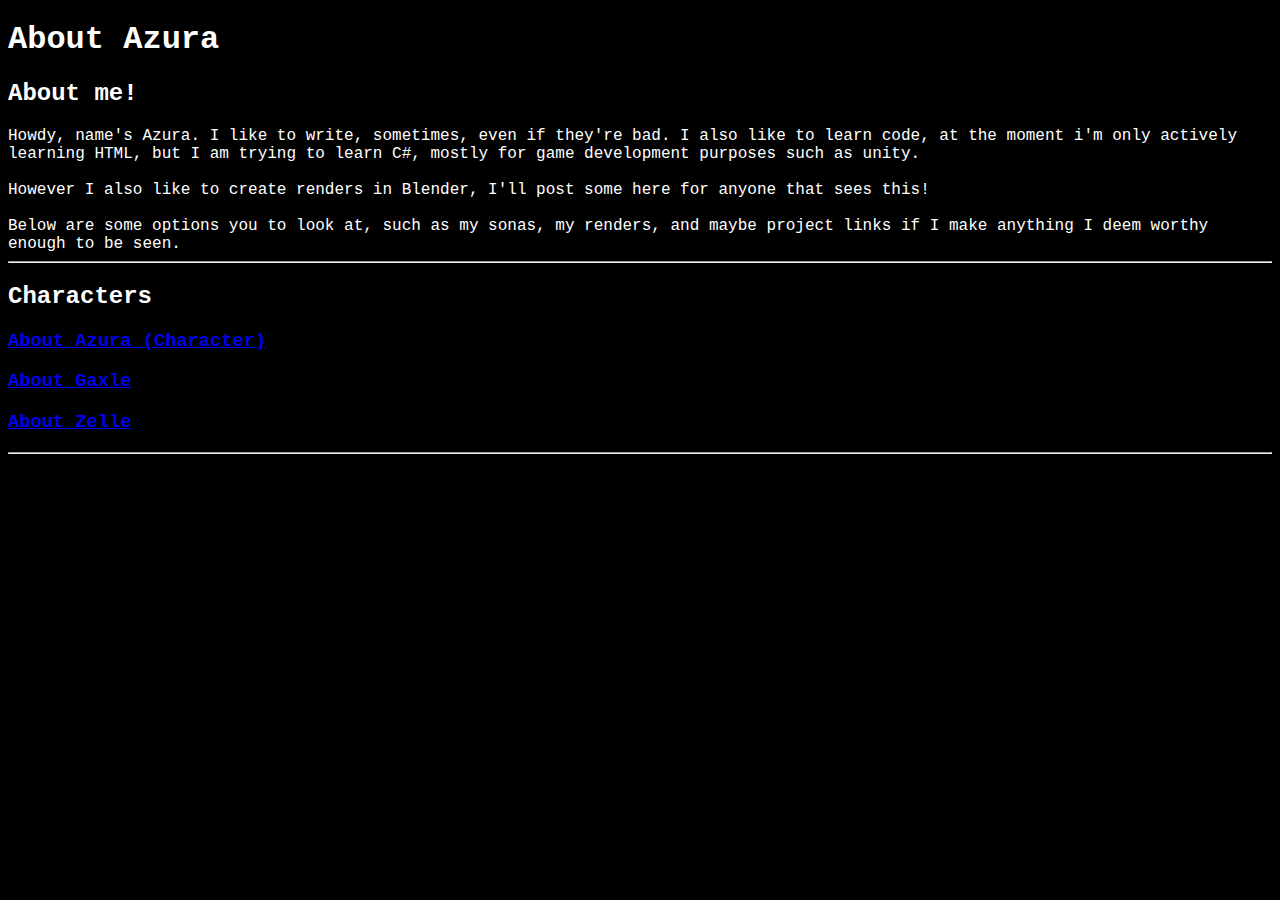
==== index.html @ cde9a8e3 "Added h3 tag to About Zelle" ====
<!DOCTYPE html>
<html>
    <head>
        <title>
            Main Webpage
        </title>
        <link rel="icon" type="image/x-icon" href="/images/azuraicon.png">
    </head>

    <body style="background-color:  black; color:white; font-family: 'Courier New', Courier, monospace;">
        <h1>About Azura</h1>
        <div>
            <h2>About me!</h2>
            Howdy, name's Azura. I like to write, sometimes, even if they're bad. I also like to learn code,
            at the moment i'm only actively learning HTML, but I am trying to learn C#, mostly for game development
            purposes such as unity. 
            <br>
            <br>
            However I also like to create renders in Blender, I'll post some here for anyone that sees this!
            <br>
            <br>
            Below are some options you to look at, such as my sonas, my renders, and maybe project links if I make anything I deem worthy enough to be seen.
        </div>
        <hr>
        <h2>Characters</h2>
        <div>
            <a href="/characters/azura.html">
                <h3>About Azura (Character)</h3> 
            </a>
            <a href="/characters/gaxle.html">
                <h3>About Gaxle</h3>
            </a>
            <a href="/characters/zelle.html">
                <h3>About Zelle</h3>
            </a>
        </div>
        <hr>

    </body>
</html>
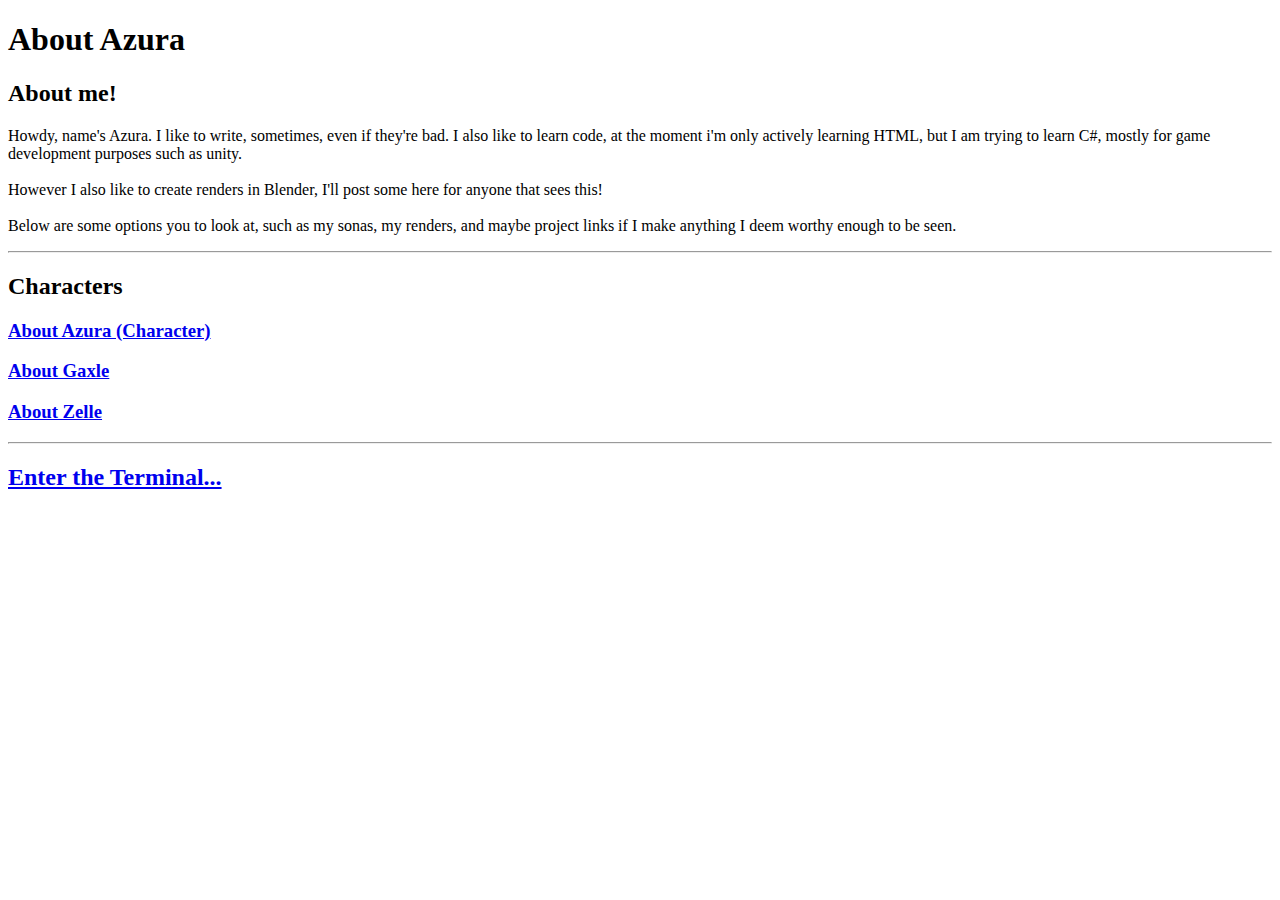
==== commit 51ef2b16: "Hi" ====
--- a/index.html
+++ b/index.html
@@ -4,22 +4,31 @@
         <title>
             Main Webpage
         </title>
-        <link rel="icon" type="image/x-icon" href="/images/azuraicon.png">
+            <meta content="Embed Title" property="og:title" />
+        <meta content="Site Description" property="og:description" />
+        <meta content="https://azuraisafurry.github.io/" property="og:url" />
+        <meta content="https://azuraisafurry.github.io/images/character images/AzuraStand.png" property="og:image" />
+        <meta content="#43B581" data-react-helmet="true" name="theme-color" />
+        <link rel="icon" type="image/x-icon" href="/images/icons/webpage.ico">
     </head>
 
-    <body style="background-color:  black; color:white; font-family: 'Courier New', Courier, monospace;">
+    <link rel="stylesheet" href="DarkMode.css"/>
+
+    <body>
         <h1>About Azura</h1>
         <div>
             <h2>About me!</h2>
-            Howdy, name's Azura. I like to write, sometimes, even if they're bad. I also like to learn code,
-            at the moment i'm only actively learning HTML, but I am trying to learn C#, mostly for game development
-            purposes such as unity. 
-            <br>
-            <br>
-            However I also like to create renders in Blender, I'll post some here for anyone that sees this!
-            <br>
-            <br>
-            Below are some options you to look at, such as my sonas, my renders, and maybe project links if I make anything I deem worthy enough to be seen.
+            <p>
+                Howdy, name's Azura. I like to write, sometimes, even if they're bad. I also like to learn code,
+                at the moment i'm only actively learning HTML, but I am trying to learn C#, mostly for game development
+                purposes such as unity. 
+                <br>
+                <br>
+                However I also like to create renders in Blender, I'll post some here for anyone that sees this!
+                <br>
+                <br>
+                Below are some options you to look at, such as my sonas, my renders, and maybe project links if I make anything I deem worthy enough to be seen.
+            </p>
         </div>
         <hr>
         <h2>Characters</h2>
@@ -35,6 +44,10 @@
             </a>
         </div>
         <hr>
-
+        <div>
+            <a href="/terminal.html">
+                <h2>Enter the Terminal...</h2>
+            </a>
+        </div>
     </body>
 </html>
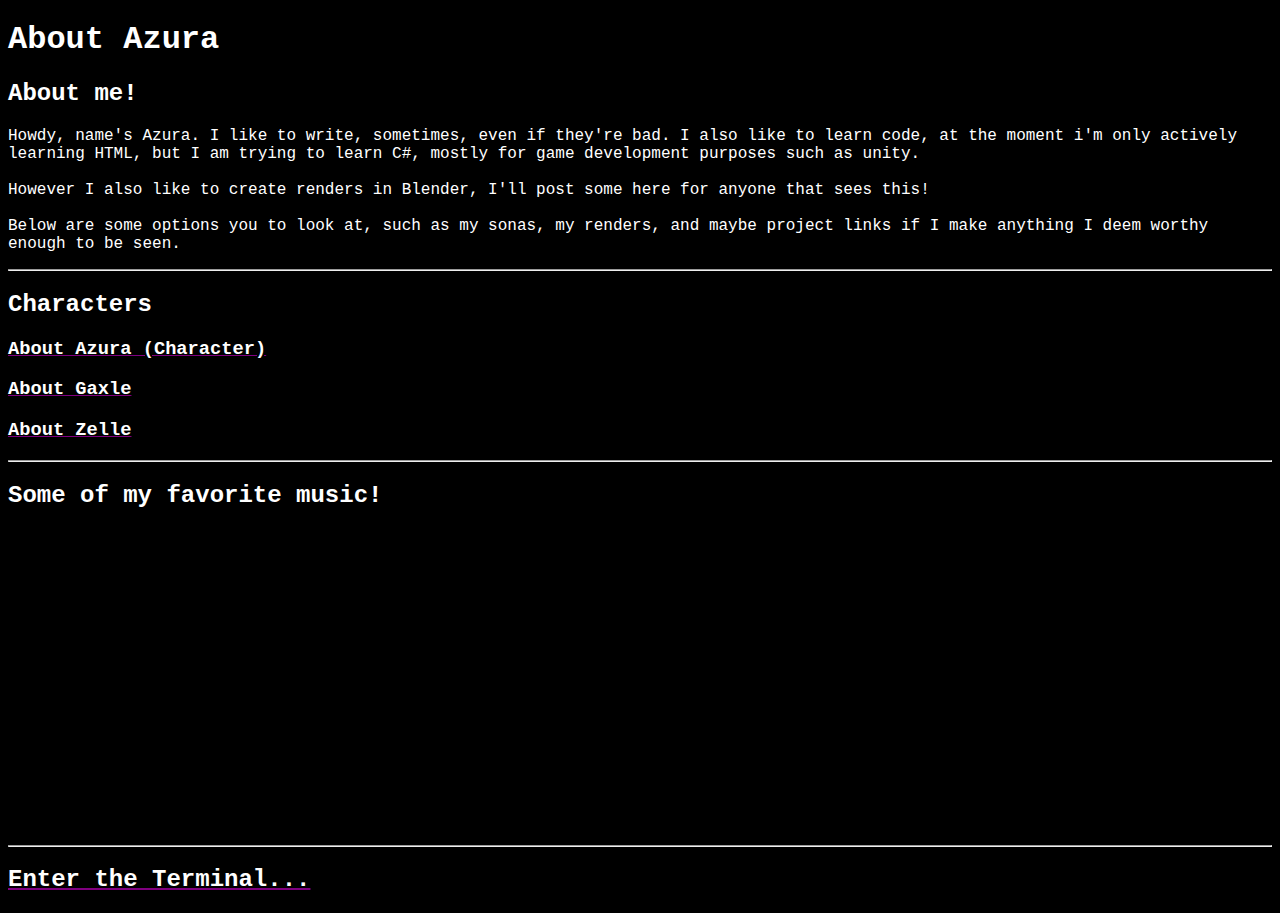
==== commit f921b99c: "Added my favorite music" ====
--- a/index.html
+++ b/index.html
@@ -4,11 +4,11 @@
         <title>
             Main Webpage
         </title>
-            <meta content="Embed Title" property="og:title" />
-        <meta content="Site Description" property="og:description" />
+        <meta content="Azura's Personal Site" property="og:title" />
+        <meta content="This site is all about Azura, and the stuff he makes, feel free to look around! And please, enjoy!" property="og:description" />
         <meta content="https://azuraisafurry.github.io/" property="og:url" />
         <meta content="https://azuraisafurry.github.io/images/character images/AzuraStand.png" property="og:image" />
-        <meta content="#43B581" data-react-helmet="true" name="theme-color" />
+        <meta content="#000000" data-react-helmet="true" name="theme-color" />
         <link rel="icon" type="image/x-icon" href="/images/icons/webpage.ico">
     </head>
 
@@ -16,6 +16,7 @@
 
     <body>
         <h1>About Azura</h1>
+
         <div>
             <h2>About me!</h2>
             <p>
@@ -30,9 +31,12 @@
                 Below are some options you to look at, such as my sonas, my renders, and maybe project links if I make anything I deem worthy enough to be seen.
             </p>
         </div>
+
         <hr>
-        <h2>Characters</h2>
+
         <div>
+            <h2>Characters</h2>
+
             <a href="/characters/azura.html">
                 <h3>About Azura (Character)</h3> 
             </a>
@@ -43,7 +47,21 @@
                 <h3>About Zelle</h3>
             </a>
         </div>
+
         <hr>
+
+        <h2>Some of my favorite music!</h2>
+
+        <div>
+            <iframe style="border-radius:12px" src="https://open.spotify.com/embed/track/4MXE6VCvTsQitHWrAxj7Kg?utm_source=generator" frameBorder="0" allowfullscreen="" allow="autoplay; clipboard-write; encrypted-media; fullscreen; picture-in-picture" loading="lazy"></iframe>
+            <iframe style="border-radius:12px" src="https://open.spotify.com/embed/track/2lKmjIj19K1on9qlRUEp0J?utm_source=generator" frameBorder="0" allowfullscreen="" allow="autoplay; clipboard-write; encrypted-media; fullscreen; picture-in-picture" loading="lazy"></iframe>
+            <iframe style="border-radius:12px" src="https://open.spotify.com/embed/track/5unvfecPlWyn1NkFpf5YvA?utm_source=generator" frameBorder="0" allowfullscreen="" allow="autoplay; clipboard-write; encrypted-media; fullscreen; picture-in-picture" loading="lazy"></iframe>
+            <iframe style="border-radius:12px" src="https://open.spotify.com/embed/track/2bCD5VOunnb1BMRnNeHo2G?utm_source=generator" frameBorder="0" allowfullscreen="" allow="autoplay; clipboard-write; encrypted-media; fullscreen; picture-in-picture" loading="lazy"></iframe>
+            <iframe style="border-radius:12px" src="https://open.spotify.com/embed/track/2Lumsra3kuU61wXkEKzKaK?utm_source=generator" frameBorder="0" allowfullscreen="" allow="autoplay; clipboard-write; encrypted-media; fullscreen; picture-in-picture" loading="lazy"></iframe>
+        </div>
+
+        <hr>
+
         <div>
             <a href="/terminal.html">
                 <h2>Enter the Terminal...</h2>
--- a/DarkMode.css
+++ b/DarkMode.css
@@ -0,0 +1,30 @@
+body{
+    background-color: black;
+}
+
+p, h1, h2, h3, h4, h5, h6{
+    color: white; font-family: 'Courier New', Courier, monospace;
+}
+
+a{
+    color: purple; font-family: 'Courier New', Courier, monospace;
+}
+
+a:hover{
+    animation:getBigger 80ms forwards;
+}
+
+@keyframes getBigger{
+    from{
+        font-size:100%;
+    }
+
+    to{
+        font-size:110%;
+    }
+}
+
+iframe{
+    width:33%;
+    height:200;
+}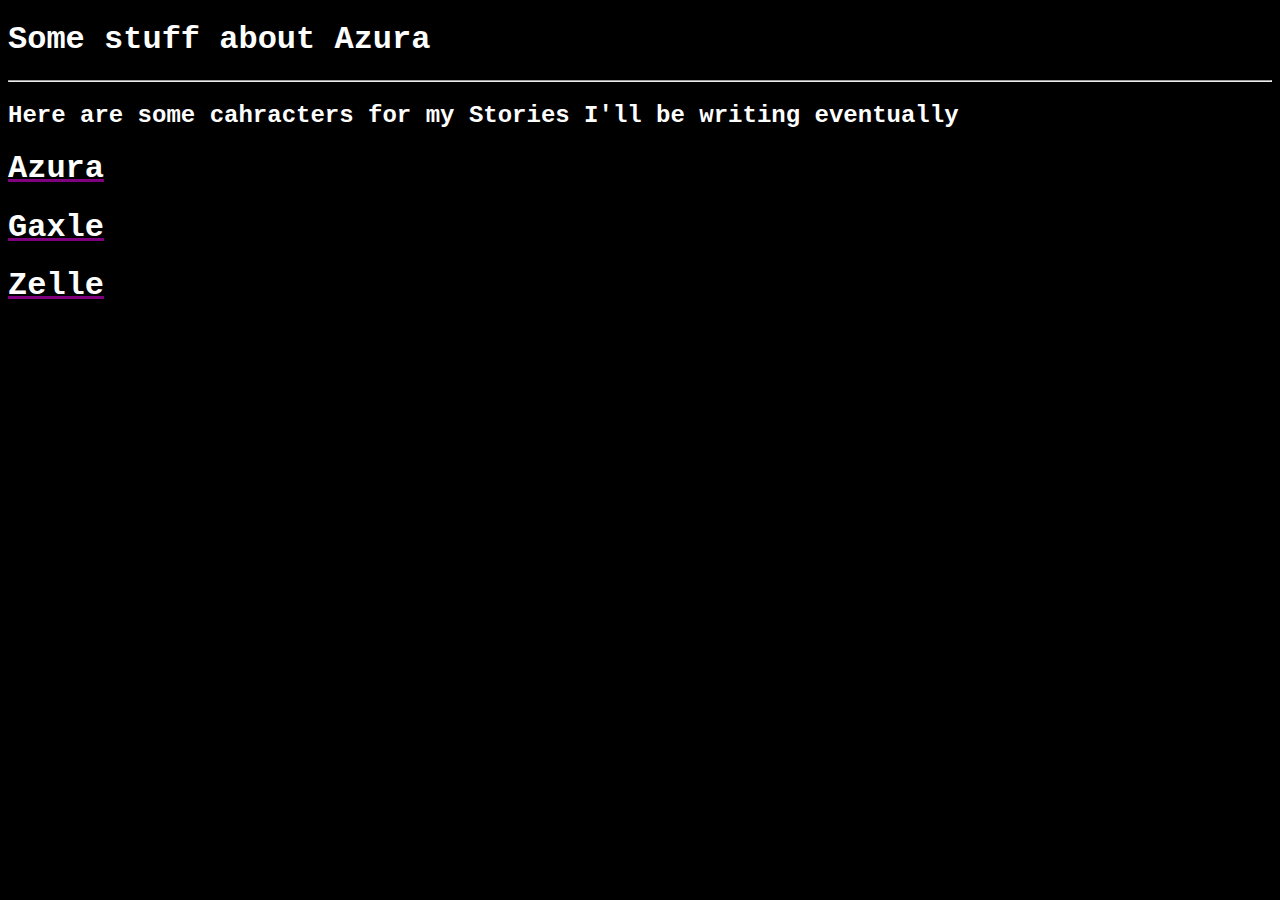
==== commit 633a9303: "Change some pages" ====
--- a/index.html
+++ b/index.html
@@ -15,57 +15,15 @@
     <link rel="stylesheet" href="DarkMode.css"/>
 
     <body>
-        <h1>About Azura</h1>
-
-        <div>
-            <h2>About me!</h2>
-            <p>
-                Howdy, name's Azura. I like to write, sometimes, even if they're bad. I also like to learn code,
-                at the moment i'm only actively learning HTML, but I am trying to learn C#, mostly for game development
-                purposes such as unity. 
-                <br>
-                <br>
-                However I also like to create renders in Blender, I'll post some here for anyone that sees this!
-                <br>
-                <br>
-                Below are some options you to look at, such as my sonas, my renders, and maybe project links if I make anything I deem worthy enough to be seen.
-            </p>
-        </div>
+        <h1>
+            Some stuff about Azura
+        </h1>
 
         <hr>
 
-        <div>
-            <h2>Characters</h2>
-
-            <a href="/characters/azura.html">
-                <h3>About Azura (Character)</h3> 
-            </a>
-            <a href="/characters/gaxle.html">
-                <h3>About Gaxle</h3>
-            </a>
-            <a href="/characters/zelle.html">
-                <h3>About Zelle</h3>
-            </a>
-        </div>
-
-        <hr>
-
-        <h2>Some of my favorite music!</h2>
-
-        <div>
-            <iframe style="border-radius:12px" src="https://open.spotify.com/embed/track/4MXE6VCvTsQitHWrAxj7Kg?utm_source=generator" frameBorder="0" allowfullscreen="" allow="autoplay; clipboard-write; encrypted-media; fullscreen; picture-in-picture" loading="lazy"></iframe>
-            <iframe style="border-radius:12px" src="https://open.spotify.com/embed/track/2lKmjIj19K1on9qlRUEp0J?utm_source=generator" frameBorder="0" allowfullscreen="" allow="autoplay; clipboard-write; encrypted-media; fullscreen; picture-in-picture" loading="lazy"></iframe>
-            <iframe style="border-radius:12px" src="https://open.spotify.com/embed/track/5unvfecPlWyn1NkFpf5YvA?utm_source=generator" frameBorder="0" allowfullscreen="" allow="autoplay; clipboard-write; encrypted-media; fullscreen; picture-in-picture" loading="lazy"></iframe>
-            <iframe style="border-radius:12px" src="https://open.spotify.com/embed/track/2bCD5VOunnb1BMRnNeHo2G?utm_source=generator" frameBorder="0" allowfullscreen="" allow="autoplay; clipboard-write; encrypted-media; fullscreen; picture-in-picture" loading="lazy"></iframe>
-            <iframe style="border-radius:12px" src="https://open.spotify.com/embed/track/2Lumsra3kuU61wXkEKzKaK?utm_source=generator" frameBorder="0" allowfullscreen="" allow="autoplay; clipboard-write; encrypted-media; fullscreen; picture-in-picture" loading="lazy"></iframe>
-        </div>
-
-        <hr>
-
-        <div>
-            <a href="/terminal.html">
-                <h2>Enter the Terminal...</h2>
-            </a>
-        </div>
+        <h2>Here are some cahracters for my Stories I'll be writing eventually</h2>
+        <a href="./characters/azura.html"> <h1>Azura</h1> </a>
+        <a href="./characters/gaxle.html"> <h1>Gaxle</h1> </a>
+        <a href="./characters/zelle.html"> <h1>Zelle</h1> </a>
     </body>
 </html>
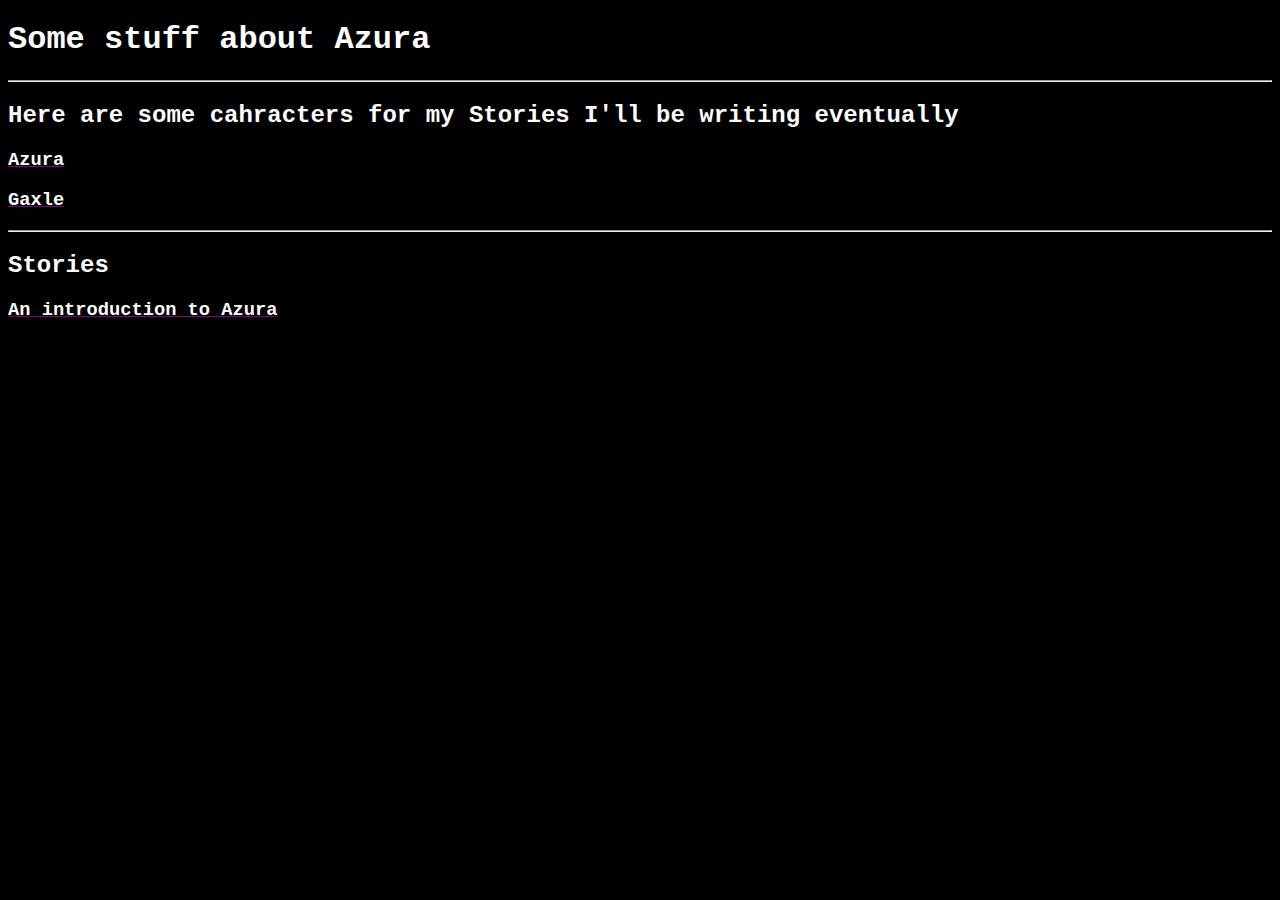
==== commit 82f7c47d: "Update index.html" ====
--- a/index.html
+++ b/index.html
@@ -22,8 +22,10 @@
         <hr>
 
         <h2>Here are some cahracters for my Stories I'll be writing eventually</h2>
-        <a href="./characters/azura.html"> <h1>Azura</h1> </a>
-        <a href="./characters/gaxle.html"> <h1>Gaxle</h1> </a>
-        <a href="./characters/zelle.html"> <h1>Zelle</h1> </a>
+        <a href="./characters/azura.html"> <h3>Azura</h3> </a>
+        <a href="./characters/gaxle.html"> <h3>Gaxle</h3> </a>
+        <hr>
+        <h2>Stories</h2>
+        <a href="./stories/anintroductiontoazura.html"> <h3>An introduction to Azura</h3> </a>
     </body>
 </html>
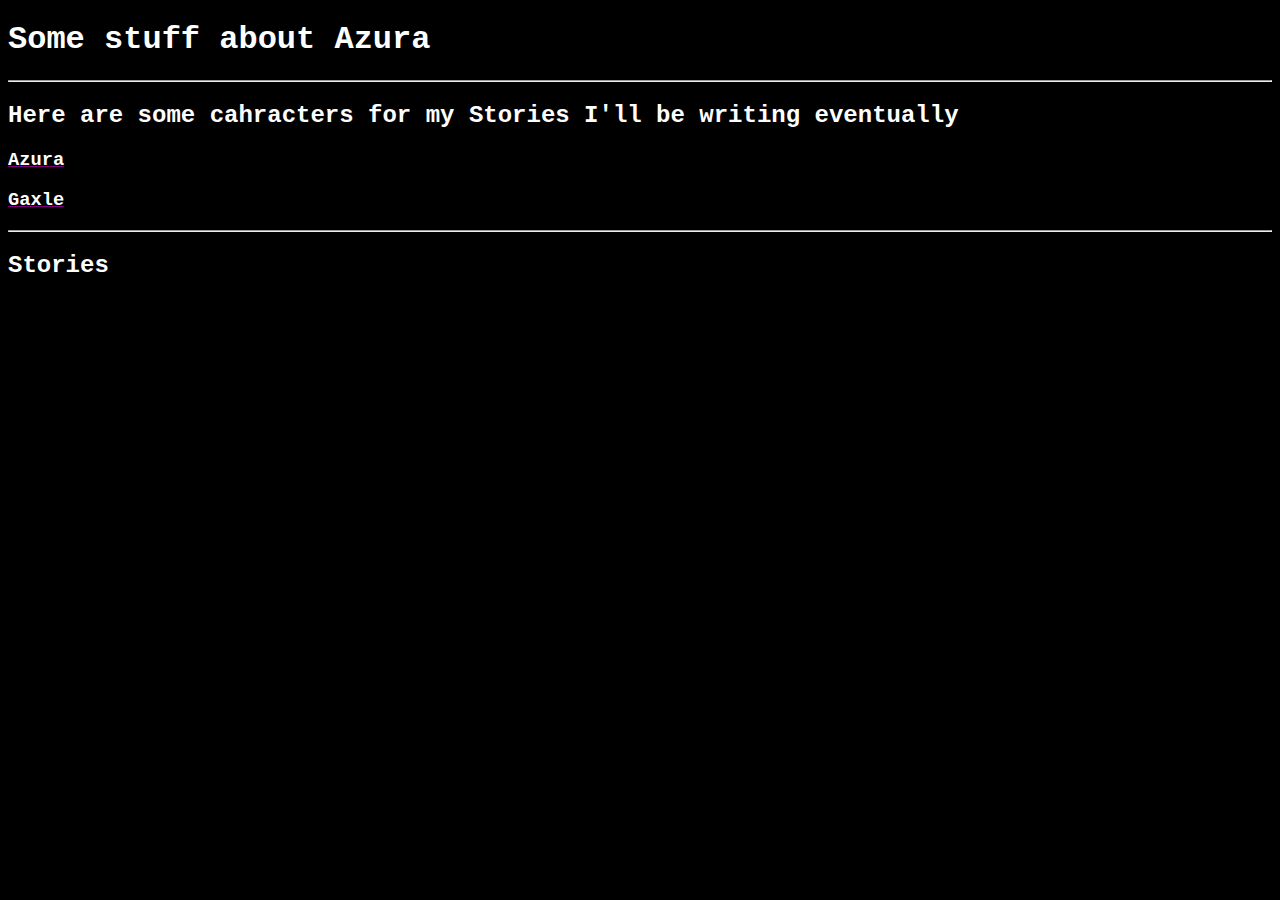
==== commit b18a7ef7: "Update index.html" ====
--- a/index.html
+++ b/index.html
@@ -26,6 +26,6 @@
         <a href="./characters/gaxle.html"> <h3>Gaxle</h3> </a>
         <hr>
         <h2>Stories</h2>
-        <a href="./stories/anintroductiontoazura.html"> <h3>An introduction to Azura</h3> </a>
+        <!-- <a href="./stories/anintroductiontoazura.html"> <h3>An introduction to Azura</h3> </a> -->
     </body>
 </html>
